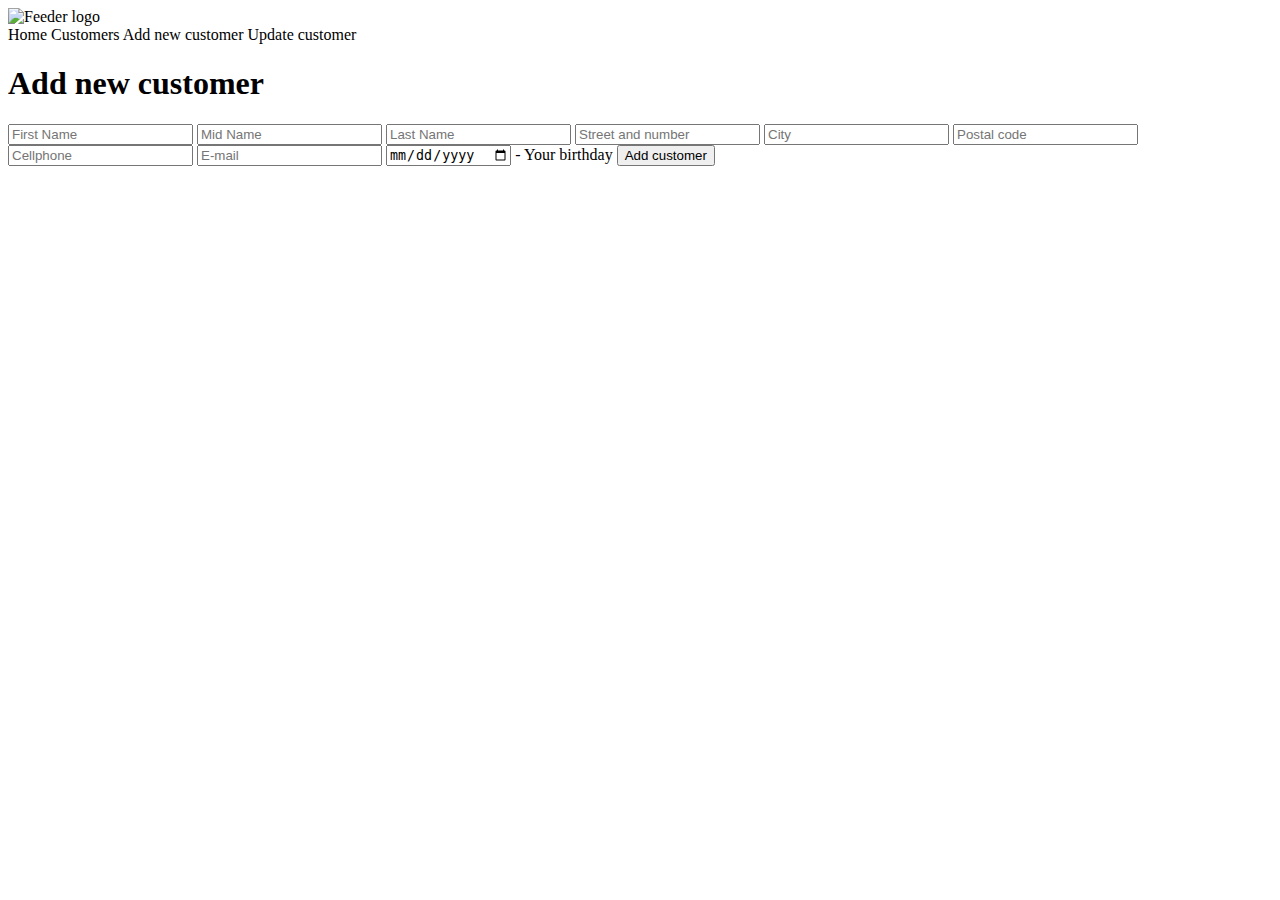
==== src/main/resources/templates/add-customer.html @ e8719d6b "Created static (added style.css, photos) and templates folders (added index, customers, update-custo" ====
<!DOCTYPE html>
<html lang="en">
<head>
  <meta charset="UTF-8">
  <link rel="stylesheet" th:href="@{/style.css}">
  <title>Feeder - Order food to be fed</title>
</head>
<body class="customers-content">

<div class="navbar">
  <img th:src="@{/images/logo.png}" alt="Feeder logo">
  <div class="navElements">
    <a th:href="@{/}">Home</a>
    <a th:href="@{/customers}">Customers</a>
    <a th:href="@{/add-customer}">Add new customer</a>
    <a th:href="@{/update-customer}">Update customer</a>
  </div>
</div>

<div class="add-customer">
  <h1>Add new customer</h1>

    <form class="add-customer" action="/customers/customer/add" th:method="POST">
      <input type="text" name="firstName" placeholder="First Name" required>
      <input type="text" name="midName" placeholder="Mid Name">
      <input type="text" name="lastName" placeholder="Last Name" required>
      <input type="text" name="streetAndNumber" placeholder="Street and number" required>
      <input type="text" name="city" placeholder="City" required>
      <input type="text" name="postalCode" placeholder="Postal code" required>
      <input type="text" name="cell" placeholder="Cellphone" required minlength="10">
      <input type="text" name="email" placeholder="E-mail" required>
      <label>
        <input type="date" name="dateOfBirth" required>
        - Your birthday
      </label>
      <button type="submit" class="customerAddButton">Add customer</button>
    </form>
</div>


</body>
</html>
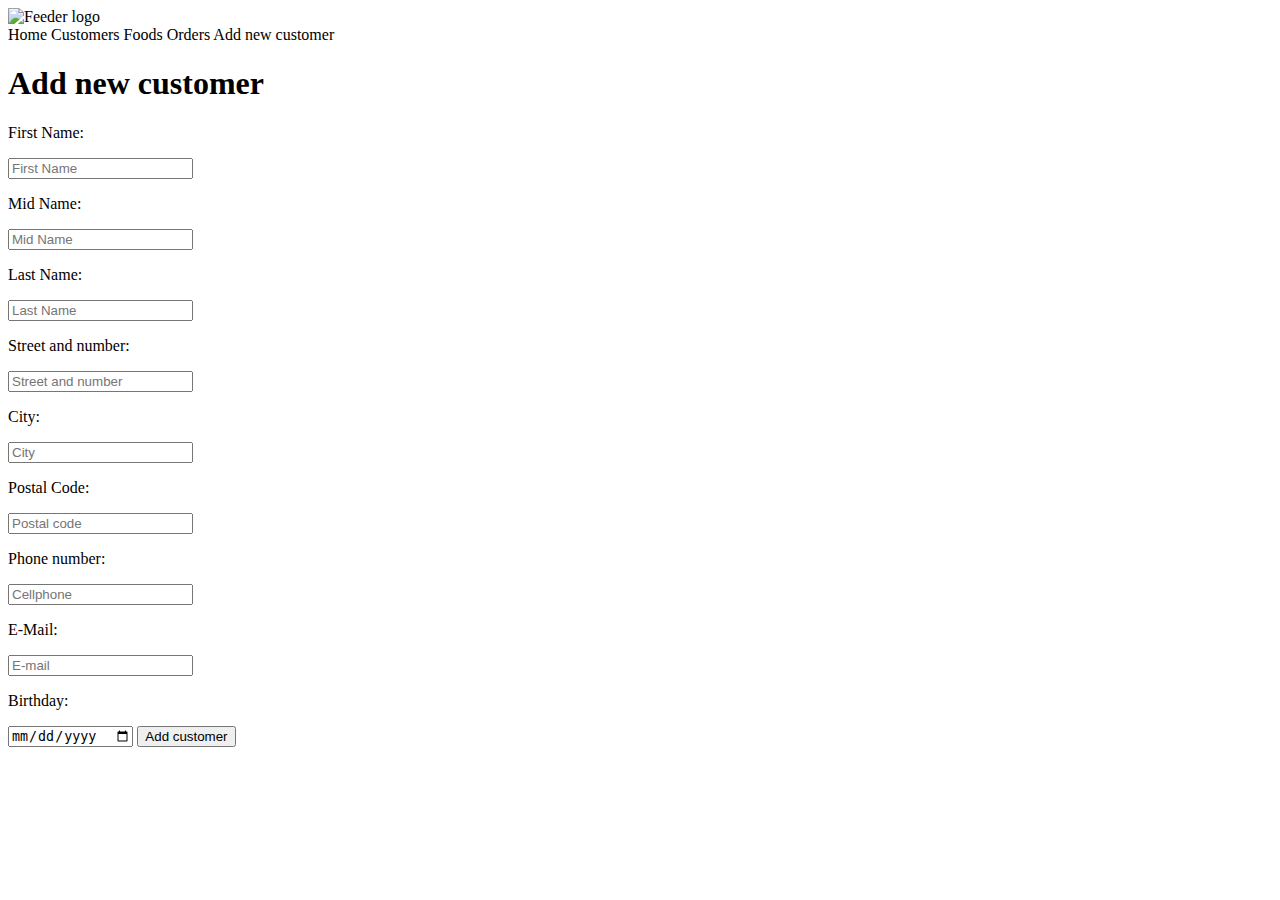
==== commit 21054ce4: "Updated Frontend" ====
--- a/src/main/resources/templates/add-customer.html
+++ b/src/main/resources/templates/add-customer.html
@@ -7,36 +7,41 @@
 </head>
 <body class="customers-content">
 
-<div class="navbar">
-  <img th:src="@{/images/logo.png}" alt="Feeder logo">
-  <div class="navElements">
-    <a th:href="@{/}">Home</a>
-    <a th:href="@{/customers}">Customers</a>
-    <a th:href="@{/add-customer}">Add new customer</a>
-    <a th:href="@{/update-customer}">Update customer</a>
+  <div class="navbar">
+    <img th:src="@{/images/logo.png}" alt="Feeder logo">
+    <div class="navElements">
+      <a th:href="@{/}">Home</a>
+      <a th:href="@{/customers}">Customers</a>
+      <a th:href="@{/foods}">Foods</a>
+      <a th:href="@{/orders}">Orders</a>
+      <a th:href="@{/add-customer}">Add new customer</a>
+    </div>
   </div>
-</div>
 
-<div class="add-customer">
-  <h1>Add new customer</h1>
+  <div class="add-customer">
+    <h1>Add new customer</h1>
 
-    <form class="add-customer" action="/customers/customer/add" th:method="POST">
-      <input type="text" name="firstName" placeholder="First Name" required>
-      <input type="text" name="midName" placeholder="Mid Name">
-      <input type="text" name="lastName" placeholder="Last Name" required>
-      <input type="text" name="streetAndNumber" placeholder="Street and number" required>
-      <input type="text" name="city" placeholder="City" required>
-      <input type="text" name="postalCode" placeholder="Postal code" required>
-      <input type="text" name="cell" placeholder="Cellphone" required minlength="10">
-      <input type="text" name="email" placeholder="E-mail" required>
-      <label>
+      <form class="add-customer" action="/customers/customer/add" th:method="POST">
+        <p>First Name:</p>
+        <input type="text" name="firstName" placeholder="First Name" required>
+        <p>Mid Name:</p>
+        <input type="text" name="midName" placeholder="Mid Name">
+        <p>Last Name:</p>
+        <input type="text" name="lastName" placeholder="Last Name" required>
+        <p>Street and number:</p>
+        <input type="text" name="streetAndNumber" placeholder="Street and number" required>
+        <p>City:</p>
+        <input type="text" name="city" placeholder="City" required>
+        <p>Postal Code:</p>
+        <input type="text" name="postalCode" placeholder="Postal code" required>
+        <p>Phone number:</p>
+        <input type="text" name="cell" placeholder="Cellphone" required minlength="10">
+        <p>E-Mail:</p>
+        <input type="text" name="email" placeholder="E-mail" required>
+        <p>Birthday:</p>
         <input type="date" name="dateOfBirth" required>
-        - Your birthday
-      </label>
-      <button type="submit" class="customerAddButton">Add customer</button>
-    </form>
-</div>
-
-
+        <button type="submit" class="customerAddButton">Add customer</button>
+      </form>
+  </div>
 </body>
 </html>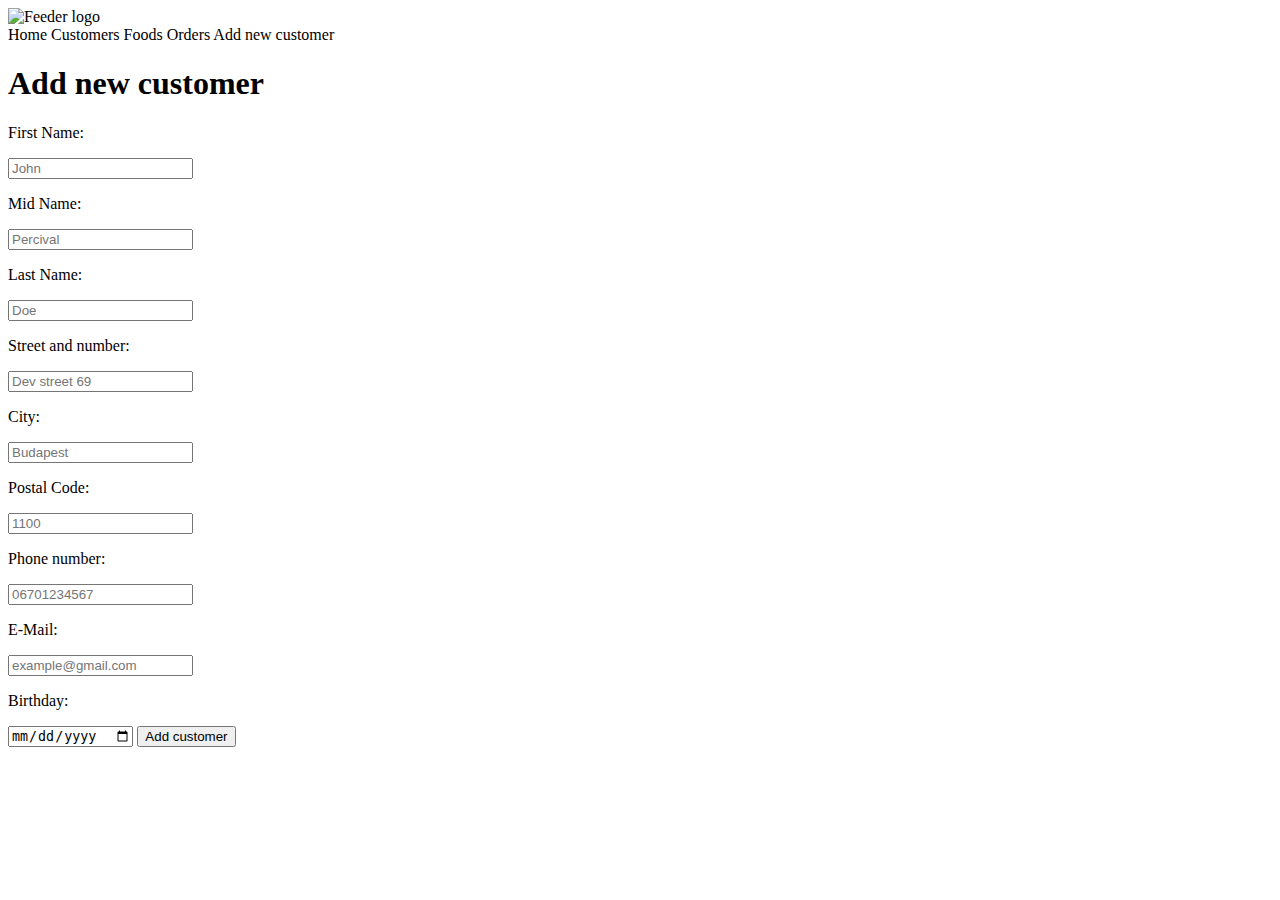
==== commit 66e7acb1: "Updated Frontend" ====
--- a/src/main/resources/templates/add-customer.html
+++ b/src/main/resources/templates/add-customer.html
@@ -6,9 +6,8 @@
   <title>Feeder - Order food to be fed</title>
 </head>
 <body class="customers-content">
-
   <div class="navbar">
-    <img th:src="@{/images/logo.png}" alt="Feeder logo">
+    <img th:src="@{/images/logo.gif}" alt="Feeder logo">
     <div class="navElements">
       <a th:href="@{/}">Home</a>
       <a th:href="@{/customers}">Customers</a>
@@ -17,30 +16,28 @@
       <a th:href="@{/add-customer}">Add new customer</a>
     </div>
   </div>
-
   <div class="add-customer">
     <h1>Add new customer</h1>
-
       <form class="add-customer" action="/customers/customer/add" th:method="POST">
         <p>First Name:</p>
-        <input type="text" name="firstName" placeholder="First Name" required>
+        <input type="text" name="firstName" placeholder="John" required>
         <p>Mid Name:</p>
-        <input type="text" name="midName" placeholder="Mid Name">
+        <input type="text" name="midName" placeholder="Percival">
         <p>Last Name:</p>
-        <input type="text" name="lastName" placeholder="Last Name" required>
+        <input type="text" name="lastName" placeholder="Doe" required>
         <p>Street and number:</p>
-        <input type="text" name="streetAndNumber" placeholder="Street and number" required>
+        <input type="text" name="streetAndNumber" placeholder="Dev street 69" required>
         <p>City:</p>
-        <input type="text" name="city" placeholder="City" required>
+        <input type="text" name="city" placeholder="Budapest" required>
         <p>Postal Code:</p>
-        <input type="text" name="postalCode" placeholder="Postal code" required>
+        <input type="text" name="postalCode" placeholder="1100" required>
         <p>Phone number:</p>
-        <input type="text" name="cell" placeholder="Cellphone" required minlength="10">
+        <input type="text" name="cell" placeholder="06701234567" required minlength="10">
         <p>E-Mail:</p>
-        <input type="text" name="email" placeholder="E-mail" required>
+        <input type="text" name="email" placeholder="example@gmail.com" required>
         <p>Birthday:</p>
         <input type="date" name="dateOfBirth" required>
-        <button type="submit" class="customerAddButton">Add customer</button>
+        <button type="submit" class="customerAddButton button-75" role="button"><span class="text">Add customer</span></button>
       </form>
   </div>
 </body>
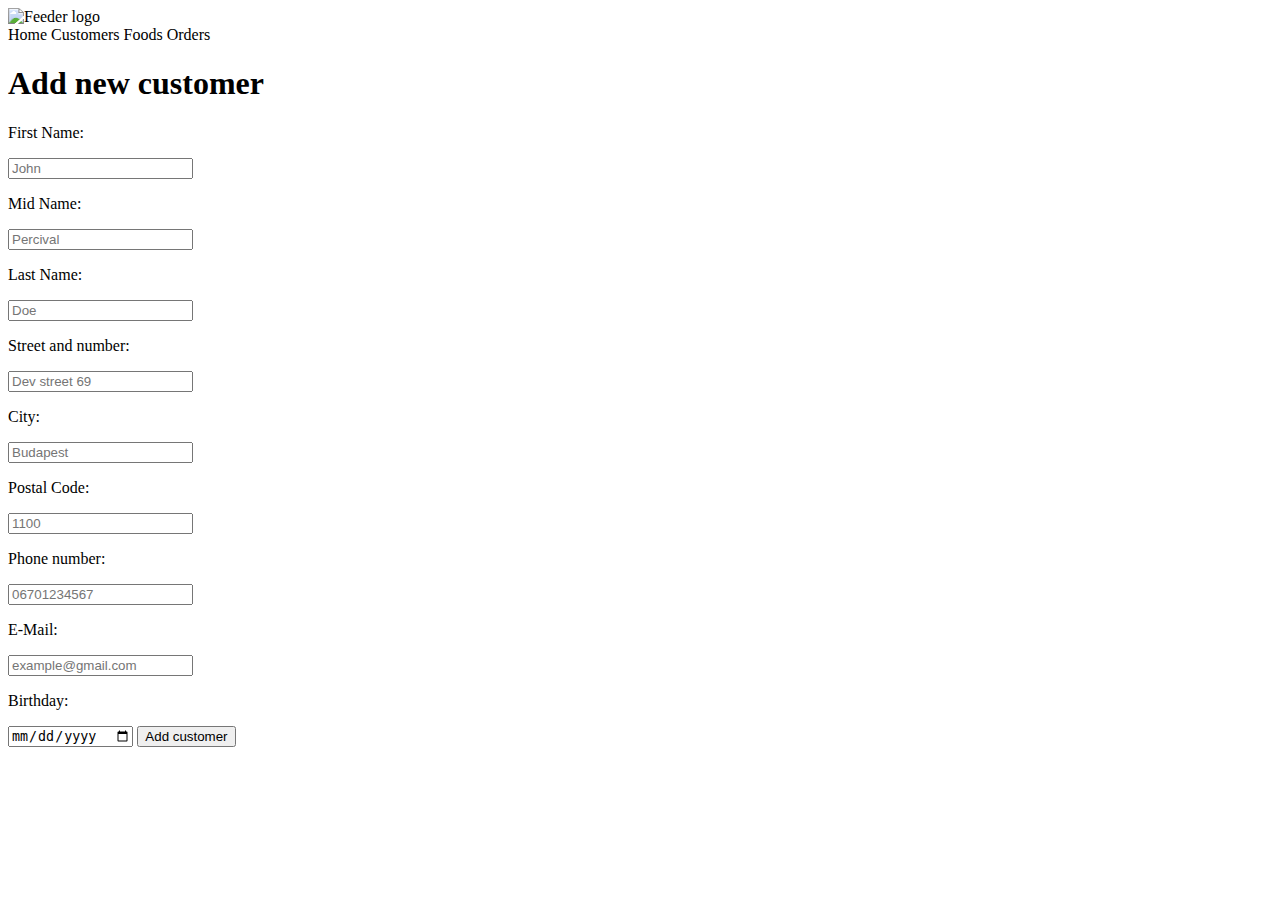
==== commit 3e046f16: "Updated Frontend" ====
--- a/src/main/resources/templates/add-customer.html
+++ b/src/main/resources/templates/add-customer.html
@@ -13,7 +13,6 @@
       <a th:href="@{/customers}">Customers</a>
       <a th:href="@{/foods}">Foods</a>
       <a th:href="@{/orders}">Orders</a>
-      <a th:href="@{/add-customer}">Add new customer</a>
     </div>
   </div>
   <div class="add-customer">
